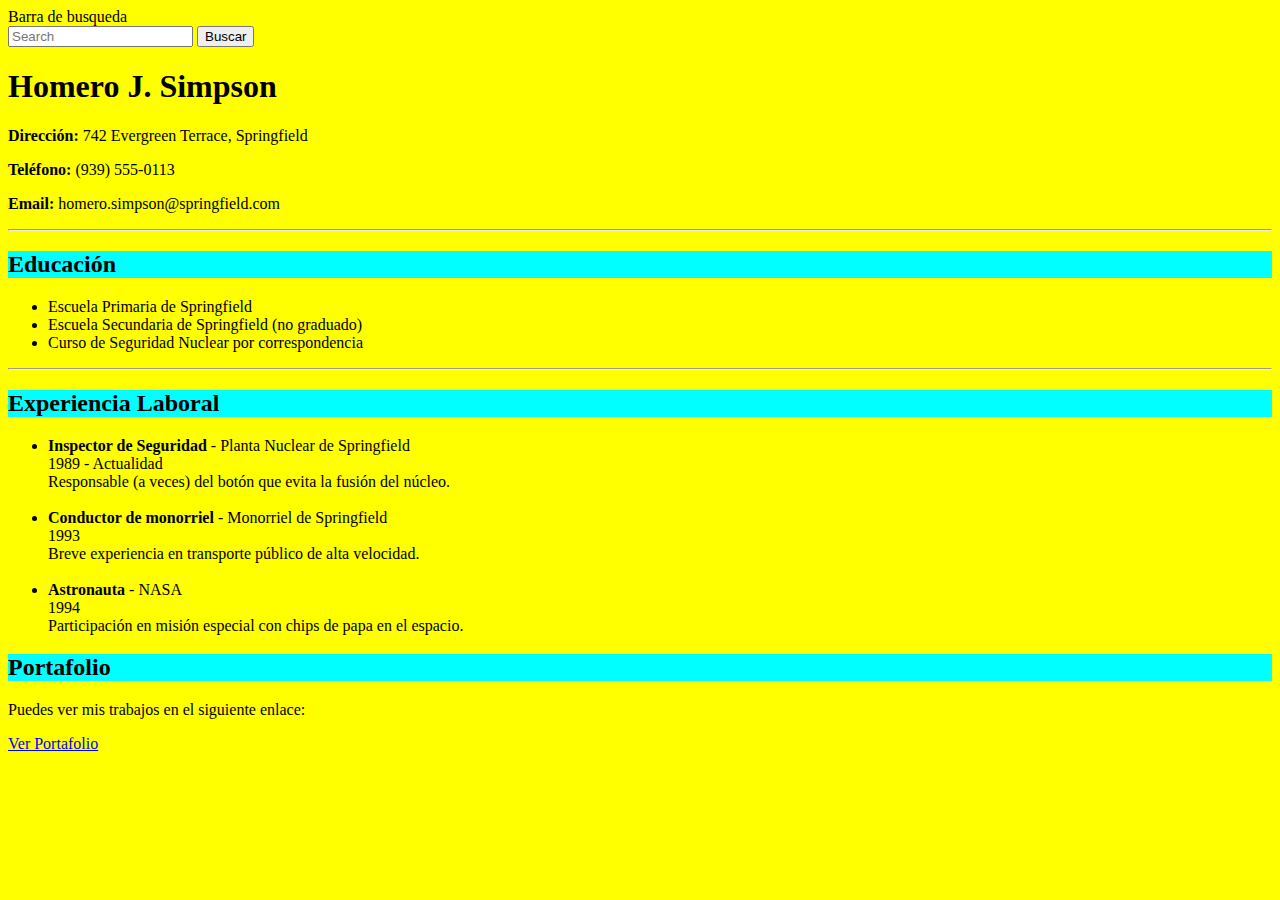
==== index.html @ 77bf9754 "subo prueba" ====
<!doctype html>
<html lang="en">
  <head>
    <meta charset="utf-8">
    <meta name="viewport" content="width=device-width, initial-scale=1">
    <title>Bootstrap demo</title>
    <link href="https://cdn.jsdelivr.net/npm/bootstrap@5.2.3/dist/css/bootstrap.min.css" rel="stylesheet" integrity="sha384-rbsA2VBKQhggwzxH7pPCaAqO46MgnOM80zW1RWuH61DGLwZJEdK2Kadq2F9CUG65" crossorigin="anonymous">
    <link rel="stylesheet" href="./assets/style.css">
  </head>
  <body class="fondo">
    <nav class="navbar bg-light">
        <div class="container-fluid">
          <a class="navbar-brand">Barra de busqueda</a>
          <form class="d-flex" role="search">
            <input class="form-control me-2" type="search" placeholder="Search" aria-label="Search">
            <button class="btn btn-outline-success" type="submit">Buscar</button>
          </form>
        </div>
      </nav>
    <h1>Homero J. Simpson</h1>
  <p><strong>Dirección:</strong> 742 Evergreen Terrace, Springfield</p>
  <p><strong>Teléfono:</strong> (939) 555-0113</p>
  <p><strong>Email:</strong> homero.simpson@springfield.com</p>

  <hr>

  <h2 class="titulos">Educación</h2>
  <ul>
    <li>Escuela Primaria de Springfield</li>
    <li>Escuela Secundaria de Springfield (no graduado)</li>
    <li>Curso de Seguridad Nuclear por correspondencia</li>
  </ul>

  <hr>

  <h2 class="titulos">Experiencia Laboral</h2>
  <ul>
    <li>
      <strong>Inspector de Seguridad</strong> - Planta Nuclear de Springfield<br>
      1989 - Actualidad<br>
      Responsable (a veces) del botón que evita la fusión del núcleo.
    </li>
    <br>
    <li>
      <strong>Conductor de monorriel</strong> - Monorriel de Springfield<br>
      1993<br>
      Breve experiencia en transporte público de alta velocidad.
    </li>
    <br>
    <li>
      <strong>Astronauta</strong> - NASA<br>
      1994<br>
      Participación en misión especial con chips de papa en el espacio.
    </li>
  </ul>

  <section>
    <h2 class="titulos">Portafolio</h2>
    <p>Puedes ver mis trabajos en el siguiente enlace:</p>
    <a href="portafolio.html" class="boton">Ver Portafolio</a>
  </section>

    <script src="https://cdn.jsdelivr.net/npm/bootstrap@5.2.3/dist/js/bootstrap.bundle.min.js" integrity="sha384-kenU1KFdBIe4zVF0s0G1M5b4hcpxyD9F7jL+jjXkk+Q2h455rYXK/7HAuoJl+0I4" crossorigin="anonymous"></script>
  </body>
</html>
---- assets/style.css ----
.fondo{
background-color: yellow;
}
.titulos{
background-color: aqua;
}

.portafolio{
    background-color: rgb(186, 112, 69);
}
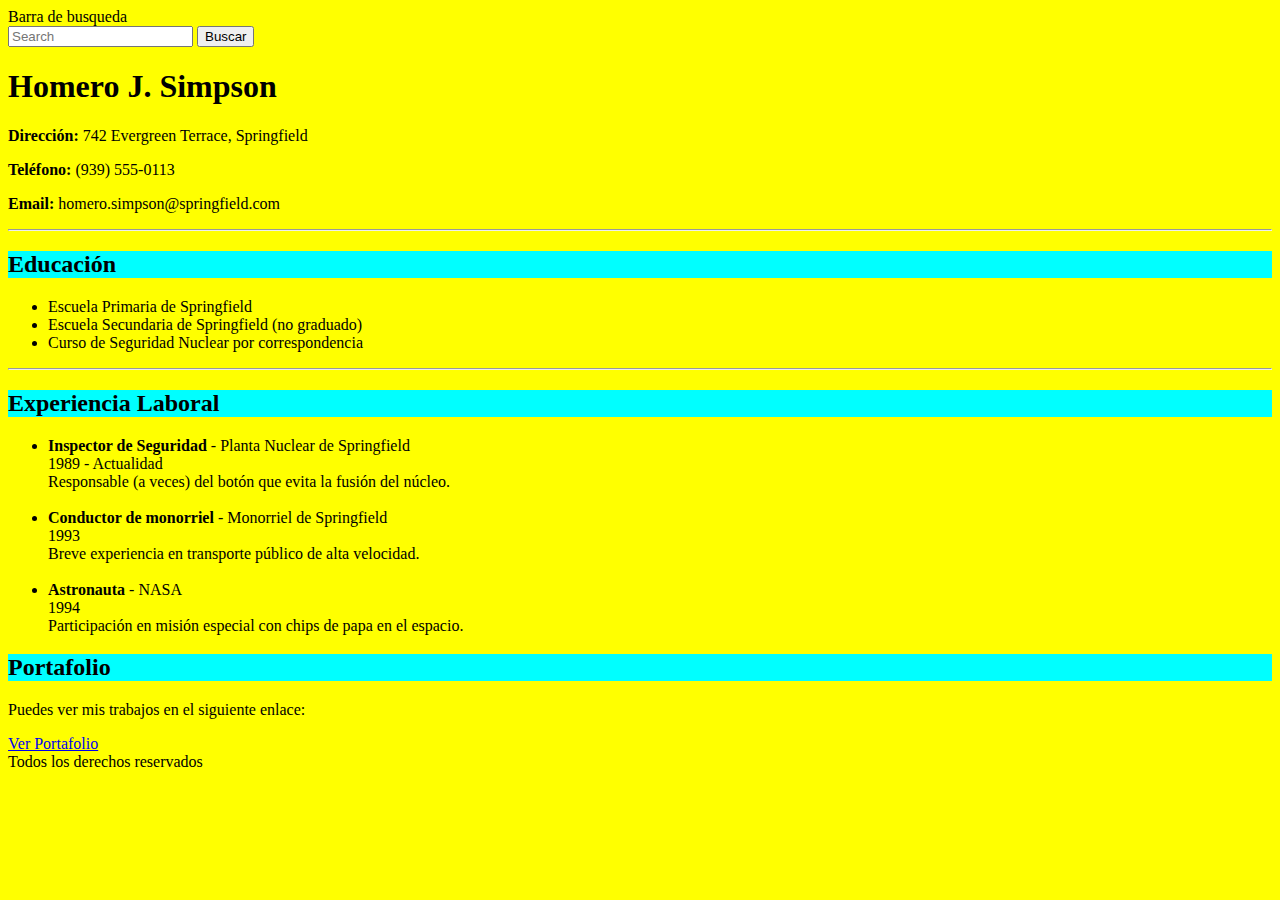
==== commit 4dafa296: "olvide el footer perdon" ====
--- a/index.html
+++ b/index.html
@@ -59,7 +59,7 @@
     <p>Puedes ver mis trabajos en el siguiente enlace:</p>
     <a href="portafolio.html" class="boton">Ver Portafolio</a>
   </section>
-
+<footer>Todos los derechos reservados</footer>
     <script src="https://cdn.jsdelivr.net/npm/bootstrap@5.2.3/dist/js/bootstrap.bundle.min.js" integrity="sha384-kenU1KFdBIe4zVF0s0G1M5b4hcpxyD9F7jL+jjXkk+Q2h455rYXK/7HAuoJl+0I4" crossorigin="anonymous"></script>
   </body>
 </html>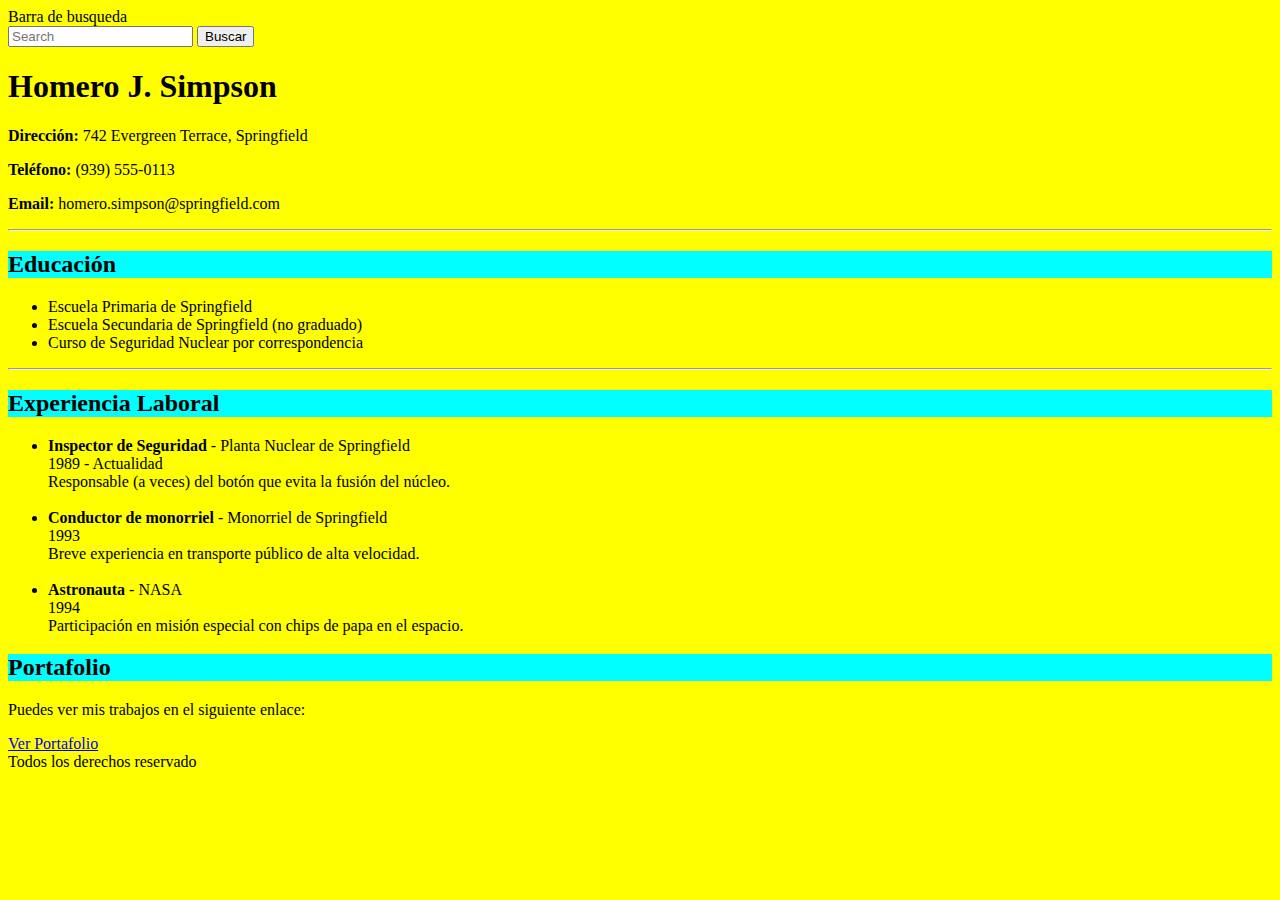
==== commit 2a973068: "ultimo ultimo" ====
--- a/index.html
+++ b/index.html
@@ -3,7 +3,7 @@
   <head>
     <meta charset="utf-8">
     <meta name="viewport" content="width=device-width, initial-scale=1">
-    <title>Bootstrap demo</title>
+    <title>Prueba 1</title>
     <link href="https://cdn.jsdelivr.net/npm/bootstrap@5.2.3/dist/css/bootstrap.min.css" rel="stylesheet" integrity="sha384-rbsA2VBKQhggwzxH7pPCaAqO46MgnOM80zW1RWuH61DGLwZJEdK2Kadq2F9CUG65" crossorigin="anonymous">
     <link rel="stylesheet" href="./assets/style.css">
   </head>
@@ -59,7 +59,7 @@
     <p>Puedes ver mis trabajos en el siguiente enlace:</p>
     <a href="portafolio.html" class="boton">Ver Portafolio</a>
   </section>
-<footer>Todos los derechos reservados</footer>
+<footer>Todos los derechos reservado</footer>
     <script src="https://cdn.jsdelivr.net/npm/bootstrap@5.2.3/dist/js/bootstrap.bundle.min.js" integrity="sha384-kenU1KFdBIe4zVF0s0G1M5b4hcpxyD9F7jL+jjXkk+Q2h455rYXK/7HAuoJl+0I4" crossorigin="anonymous"></script>
   </body>
 </html>--- a/assets/style.css
+++ b/assets/style.css
@@ -7,4 +7,7 @@
 
 .portafolio{
     background-color: rgb(186, 112, 69);
+} 
+.footer{
+    background-color: aqua;
 }